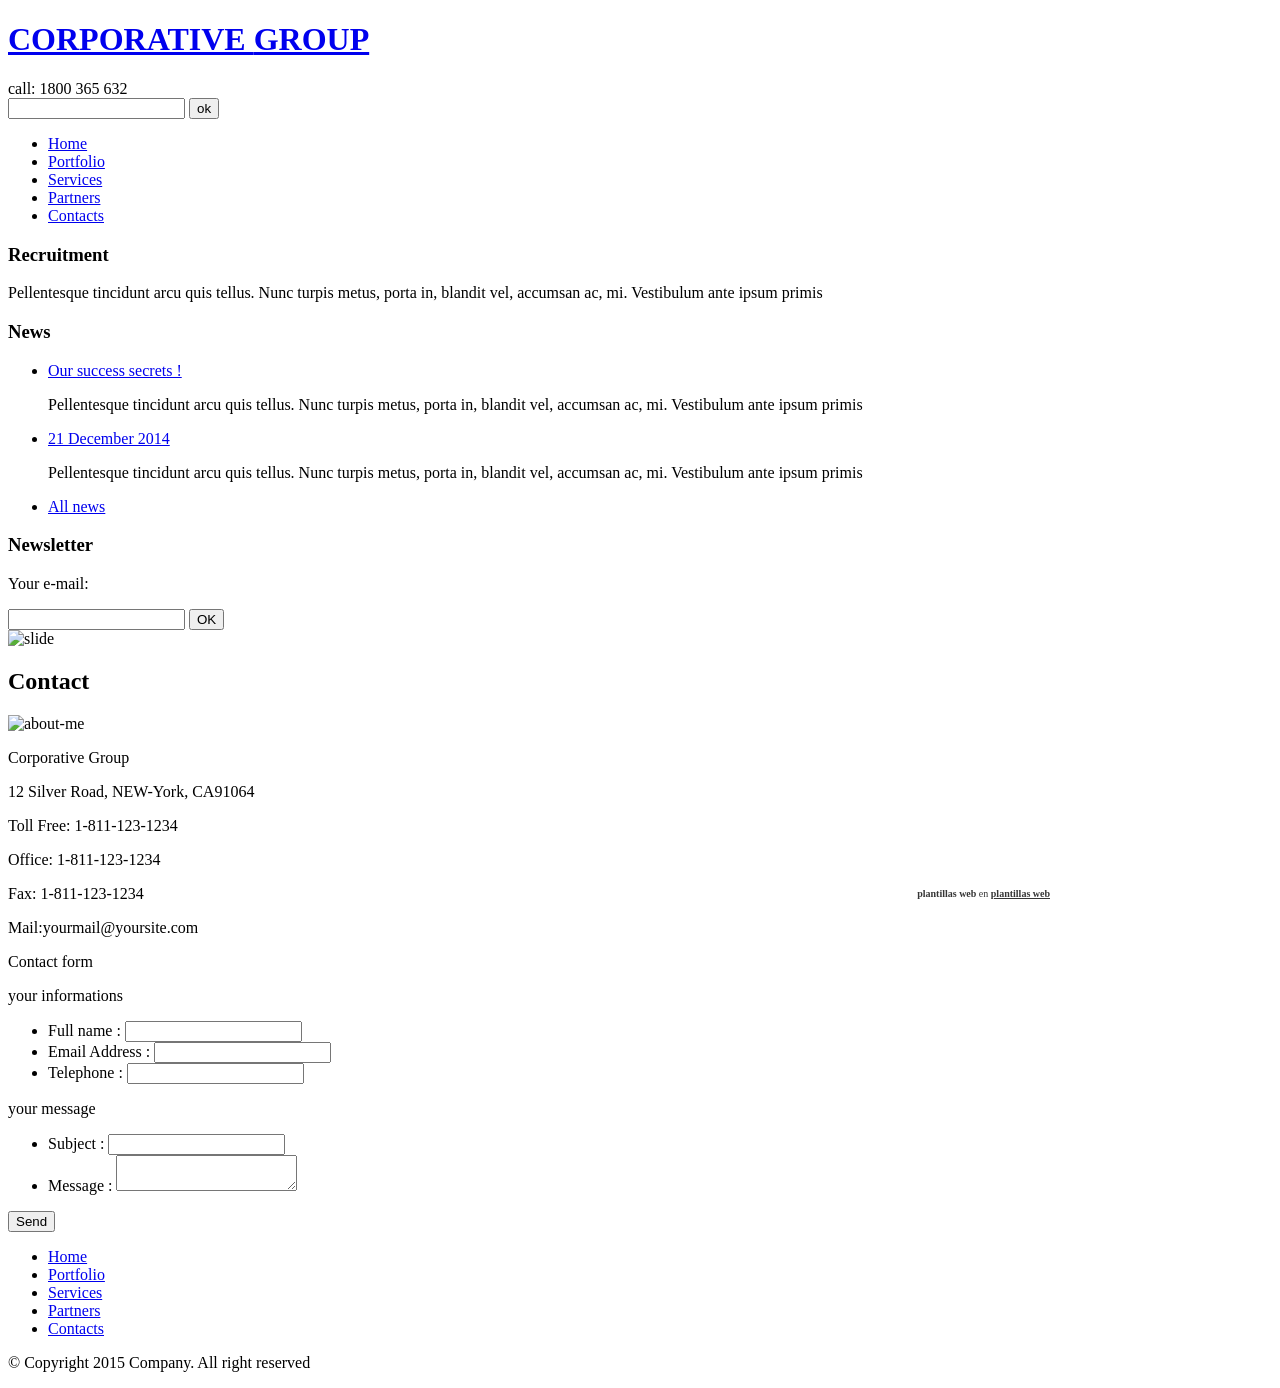
==== contact.htm @ 443f2087 "Add files via upload" ====
<!DOCTYPE html>
<!--[if lt IE 7]> <html class="no-js ie6 oldie" lang="fr"> <![endif]-->
<!--[if IE 7]>    <html class="no-js ie7 oldie" lang="fr"> <![endif]-->
<!--[if IE 8]>    <html class="no-js ie8 oldie" lang="fr"> <![endif]-->
<!--[if gt IE 8]> <html class="no-js" lang="fr"> <![endif]-->
<html>
	<head>
		<meta charset="utf-8">
		<meta http-equiv="X-UA-Compatible" content="IE=edge">
		<meta name="viewport" content="width=device-width, initial-scale=1">
		<title>plantillas web</title>
		<!--BEGIN OF TERMS OF USE. DO NOT EDIT OR DELETE THESE LINES. IF YOU EDIT OR DELETE THESE LINES AN ALERT MESSAGE MAY APPEAR WHEN TEMPLATE WILL BE ONLINE-->
<style>#free-flash-header a,#free-flash-header a:hover {color:#363636;}#free-flash-header a:hover {text-decoration:none}</style>
<!--END OF TERMS OF USE-->

		<!-- Bootstrap -->
		<link href="css/reset.css" rel="stylesheet" type="text/css" media="all">
		<link href="css/bootstrap.css" rel="stylesheet" type="text/css" media="all">
		<link href="css/style.css" rel="stylesheet" type="text/css" media="all">
		<link href="css/font.css" rel="stylesheet" type="text/css" media="all">
		<link href="css/mobile.css" rel="stylesheet" type="text/css" media="all">
		<!-- end Bootstrap -->

		<link href='http://fonts.googleapis.com/css?family=Lato:400,400italic,700,700italic,900,900italic,300italic,300,100italic,100' rel='stylesheet' type='text/css'>

		<!-- LightBox -->
		<link href="css/lightbox/vlightbox.css" rel="stylesheet" type="text/css" media="all">
		<link href="css/lightbox/visuallightbox.css" rel="stylesheet" type="text/css" media="all">
		<link rel="stylesheet" type="text/css" href="css/lightbox/style.css" />
		<!-- end LightBox -->

		<!--[if lt IE 9]>
		  <script src="https://oss.maxcdn.com/libs/html5shiv/3.7.0/html5shiv.js"></script>
		  <script src="https://oss.maxcdn.com/libs/respond.js/1.4.2/respond.min.js"></script>
		<![endif]-->

			

	</head>
	
	<body>

	<div class="page-container">
			<!--BEGIN OF TERMS OF USE. DO NOT EDIT OR DELETE THESE LINES. IF YOU EDIT OR DELETE THESE LINES AN ALERT MESSAGE MAY APPEAR WHEN TEMPLATE WILL BE ONLINE-->
	<div id="copy" style="height: 75px; position: absolute; bottom: 0px; left:0px; border: none; width: 100%;">
		<div id="free-flash-header" style="width:820px;margin:0 auto;text-align:right;position:relative;bottom:0px;margin-top:63px;color:#363636;font-size:10px;font-family:Verdana"><strong>plantillas web</strong> en <a href="http://www.freeplantillas.com/"><strong>plantillas web</strong></a></div>																			 
	</div>	
	<!--END OF TERMS OF USE-->	
		<header>
			<div class="container">
				<div class="row">

					<!-- logo -->
					<div class="col-md-4 col-xs-12 logo">
						<a href="index.htm">
							<h1>CORPORATIVE <span class="red">GROUP</span></h1>
						</a>
					</div>	
					<!-- logo -->
				

					<div class="col-md-8 col-xs-12 right_header no_right">

						<div class="call bg-gradient fl">
							<span>call: 1800 365 632</span>
						</div>

						<div class="search fr">
							<form>
								<input type="text">
								<input type="submit" class="bg-gradient" value="ok">
							</form>
						</div>

					</div>

				</div>
			</div>
		</header>


			<div id="content" class="container">

				<!-- sidebar -->
				<div class="row">
					<aside class="col-md-4 col-xs-12 no_left no_right">

						<!-- menu -->	
						<nav class="menu">
							<ul>
								<li>
									<a href="index.htm">
										<span>Home</span>
									</a>
								</li>
								<li>
									<a href="portfolio.htm">
										<span>Portfolio</span>
									</a>
								</li>
								<li>
									<a href="service.htm">
										<span>Services</span>
									</a>
								</li>
								<li>
									<a href="partner.htm">
										<span>Partners</span>
									</a>
								</li>
								<li class="active">
									<a href="contact.htm">
										<span>Contacts</span>
									</a>
								</li>
							</ul>
						</nav>
						<!-- menu -->	

						<!-- bloc recrutement -->
						<div class="bloc recruitment bg-beige">
							<h3>Recruitment</h3>
							<p>Pellentesque tincidunt arcu quis tellus. Nunc turpis metus, porta in, blandit vel, accumsan ac, mi. Vestibulum ante ipsum primis</p>
						</div>
						<!-- bloc recrutement -->

						<!-- bloc news -->
						<div class="news">
							<h3 class="header">News</h3>
							<ul class="bloc">
								<li>
									<a class="title" href="news.htm"> Our success secrets !</a>
									<p>Pellentesque tincidunt arcu quis tellus. Nunc turpis metus, porta in, blandit vel, accumsan ac, mi. Vestibulum ante ipsum primis</p>
								</li>
								<li>
									<a class="title" href="news.htm"> 21 December 2014</a>
									<p>Pellentesque tincidunt arcu quis tellus. Nunc turpis metus, porta in, blandit vel, accumsan ac, mi. Vestibulum ante ipsum primis</p>
								</li>
								<li>
									<a class="red" href="list-news.htm">All news</a>
								</li>
							</ul>

						</div>
						<!-- bloc news -->

						<!-- bloc news -->
						<div class="newsletter">
							<h3 class="header">Newsletter</h3>
							<div class="bloc bg-beige">
								<p>Your e-mail:</p>
								<form name="newsletter" method="POST" action="newsletter.php">
									<input type="text">
									<input type="submit" value="OK">
								</form>
							</div>
						</div>
						<!-- bloc news -->  

					</aside>


					<div class="section col-md-8 col-xs-12 no_left no_right">
						<div class="row">

							<div id="wowslider-container1">
								<img class="full-width" src="images/photo.jpg" alt="slide">
							</div>

							
							<section class="content contact-content">
								<h2>Contact</h2>
								<img class="fl" src="images/thumbs/photo1.jpg" alt="about-me"/>
								<p><span class="strong">Corporative Group</span></p>
								<p>12 Silver Road, NEW-York, CA91064</p>
								<p><span class="strong">Toll Free:</span> 1-811-123-1234</p>
								<p><span class="strong">Office:</span> 1-811-123-1234</p>
								<p><span class="strong">Fax:</span> 1-811-123-1234</p>
								<p><span class="strong">Mail:</span>yourmail@yoursite.com</p>
								

								<form name="contact" method="POST" action="contact.php">
									<p class="title">Contact form</p>
									<div class="information">
										<p>your informations</p>
										<ul>
											<li>
												<label>Full name :</label>
												<input type="text" name="name" required>
											</li>
											<li>
												<label>Email Address :</label>
												<input type="email" name="email" required>
											</li>
											<li>
												<label>Telephone :</label>
												<input type="tel" name="telephone" required>
											</li>
										</ul>
									</div>

									<div class="message">
										<p>your message</p>
										<ul>
											<li>
												<label>Subject :</label>
												<input type="text" name="subject" required>
											</li>
											<li>
												<label>Message :</label>
												<textarea name="message" required></textarea>
											</li>
										</ul>
									</div>

									<input class="fr" type="submit" value="Send">

								</form>

								<div class="clear"></div>
							</section>
						</div>

						<!-- footer -->
						<footer class="footer">
							<nav class="menu-footer">
								<ul>
									<li>
										<a href="index.htm">
											<span>Home</span>
										</a>
									</li>
									<li>
										<a href="portfolio.htm">
											<span>Portfolio</span>
										</a>
									</li>
									<li>
										<a href="service.htm">
											<span>Services</span>
										</a>
									</li>
									<li>
										<a href="partner.htm">
											<span>Partners</span>
										</a>
									</li>
									<li>
										<a href="contact.htm">
											<span>Contacts</span>
										</a>
									</li>
								</ul>
							</nav>
							<div class="container copyright">
								<p>© Copyright 2015 Company. All right reserved </p>
							</div>
						</footer>
						<!-- end footer -->

					</div>
				</div>

				<audio id="audio-bg">
				    <source src="audio/page_transition_effect.mp3">
				</audio>

				<div class="copy-header">
					<p class="align_right"></p>				 
				</div>

			</div>
	
	</div>

    <script type='text/javascript' src="js/jquery-2.1.3.js"></script>
    <script type='text/javascript' src="assets/js/visuallightbox.js"></script>
    <script type='text/javascript' src="assets/js/vlbdata.js"></script>
    <script type="text/javascript" src="assets/js/wowslider.js"></script>
    <script type="text/javascript" src="assets/js/wowslider-gallery.js"></script>
	<script type="text/javascript" src="assets/js/script.js"></script>
	<script type="text/javascript" src="assets/js/script-gallery.js"></script>
    <script type='text/javascript' src="js/app.js"></script>


  </body>
</html>
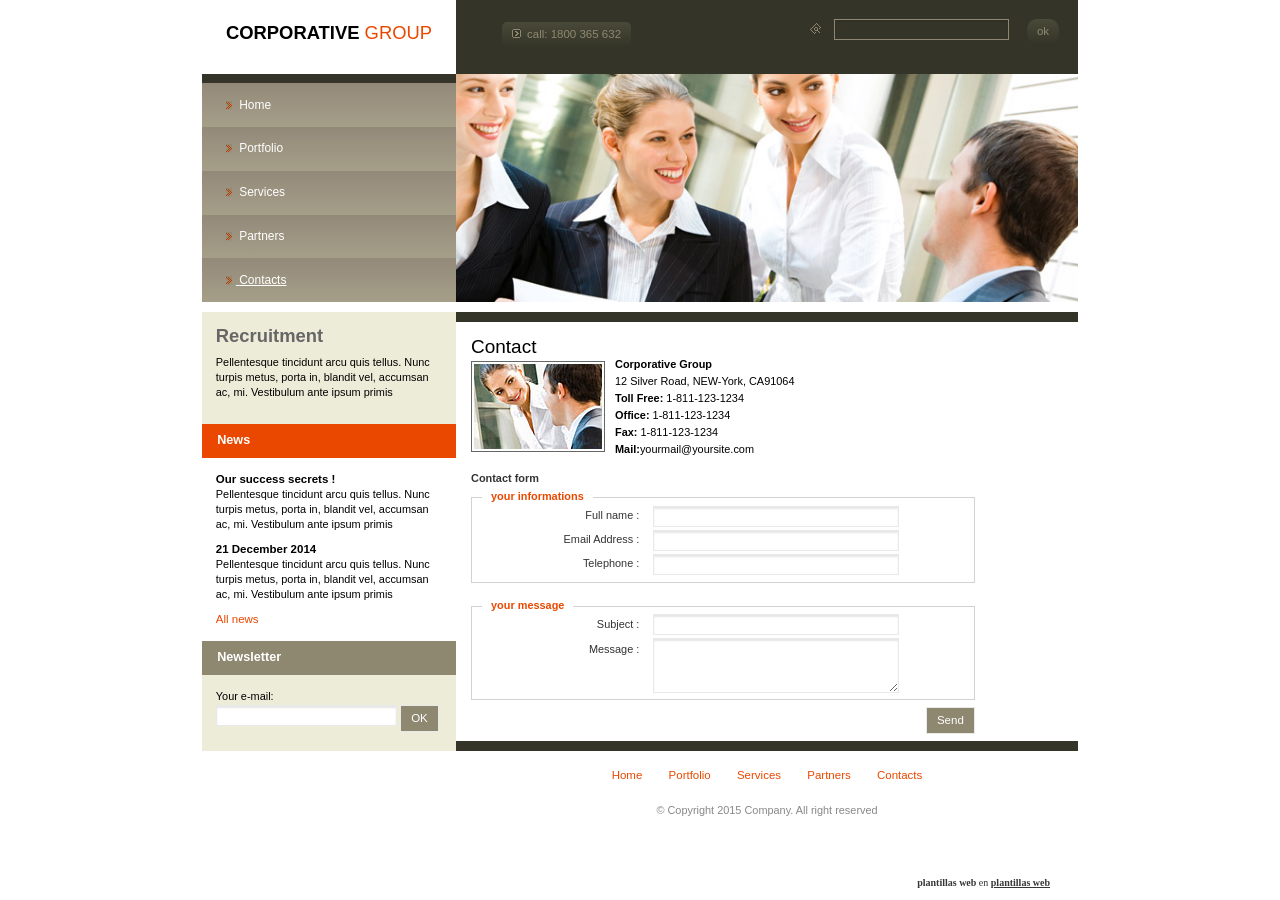
==== commit 1360264b: "Update contact.htm" ====
--- a/contact.htm
+++ b/contact.htm
@@ -8,7 +8,7 @@
 		<meta charset="utf-8">
 		<meta http-equiv="X-UA-Compatible" content="IE=edge">
 		<meta name="viewport" content="width=device-width, initial-scale=1">
-		<title>plantillas web</title>
+		<title>TFG Auditoria</title>
 		<!--BEGIN OF TERMS OF USE. DO NOT EDIT OR DELETE THESE LINES. IF YOU EDIT OR DELETE THESE LINES AN ALERT MESSAGE MAY APPEAR WHEN TEMPLATE WILL BE ONLINE-->
 <style>#free-flash-header a,#free-flash-header a:hover {color:#363636;}#free-flash-header a:hover {text-decoration:none}</style>
 <!--END OF TERMS OF USE-->
@@ -284,4 +284,4 @@
 
 
   </body>
-</html>+</html>
--- a/css/style.css
+++ b/css/style.css
@@ -0,0 +1,657 @@
+html {font-size: 100%;}
+
+#free-flash-header a  {
+ display: inline;
+ text-decoration: underline;
+  padding-left:0;
+}
+
+.page-container {
+	min-height: 100%; 
+	position: relative; 
+	margin:0 auto;
+  width: 100%;
+}
+
+body{
+  background: none repeat scroll 0 0 rgba(0,0,0,0);
+  color: #000;
+  font-family: Arial,Helvetica,sans-serif;
+  font-size: 11.5px;
+  font-weight: 300;
+  line-height: 15px;
+}
+
+p {
+  color: #000;
+  margin: 0 0 10px;
+  font-size: 0.95em;
+}
+
+.container {
+  padding: 0 12px;
+  width: 900px;
+}
+
+.container .container {
+  width: 100%;
+  padding: 0;
+}
+
+h1, .h1 {
+  font-size: 1.6em;
+  font-weight: 600;
+  line-height: 1.4em;
+  margin: 0;
+  padding: 20px 0 0;
+}
+
+h2, .h2 {
+  color: #000;
+  font-size: 1.65em;
+  margin: 0.5em 0;
+}
+
+h3, .h3, h3 a, .h3 a {
+  font-size: 1.1em;
+  font-weight: 600;
+  margin: 0.8em 0;
+}
+
+h4, .h4 {
+  font-size: 1.3em;
+}
+
+h5, .h5 {
+  font-size: 1.2em;
+}
+
+h6, .h6 {
+  font-size: 1.2em;
+}
+
+a {
+  color: #000;
+  display: block;
+}
+a:hover{color: #000;}
+.active a{text-decoration: underline;}
+p a{
+  color: #5f5f5f;
+  text-decoration: underline;
+  display: inline;
+}
+
+p a:hover{
+  color: #5f5f5f;
+  text-decoration: none;
+  display: inline;
+}
+
+article {
+  display: block;
+  margin-bottom: 0.45em;
+  text-align: justify;
+}
+
+.clear {
+  border: medium none;
+  clear: both;
+  float: none;
+  margin: 0;
+  padding: 0;
+}
+
+
+/*----- padding ----*/
+.left_padding{padding-left: 15px;}
+.right_padding{padding-right: 15px;}
+.top_padding{padding-top: 15px;}
+.bottom_padding{padding-bottom: 15px;}
+.no_padding{padding: 0;}
+.with_padding {padding: 10px 0; } 
+.no_left{padding-left: 0;}
+.no_right{padding-right: 0;}
+
+.small-padding{padding: 5px 0!important;}
+
+
+/*---- font-weight ----*/
+.wght_light{font-weight: 100}
+.wght_regular{font-weight: 400}
+.wght_bold{font-weight: bold;}
+
+.em{font-style: italic;}
+
+
+/*---- size -----*/
+.small_text{font-size: 0.9em;}
+.uppercase{text-transform: uppercase;}
+
+
+.underline{text-decoration: underline;}
+
+/*---- float ----*/
+.fr{float: right;}
+.fl{float: left;}
+img.fl {margin:4px 10px 0 0; }
+
+/*---- color -----*/
+.red{color: #ea4800;}
+.oranje {color: #f6ae2c; } 
+.green{color: #009900;}
+.grey{color: #898787;}
+.dark_grey{color: #363636;}
+
+
+/*---- text align -----*/
+.align_right{text-align: right!important;}
+.align_left{text-align: left!important;}
+.align_center{text-align: center!important;}
+
+
+.full-width {width: 100% !important; }
+
+.show-mobile {
+  display: none !important;
+  margin: 0 auto;
+}
+
+.bg-white{background: none repeat scroll 0 0 #fff!important;}
+.bg-grey {background: none repeat scroll 0 0 #f8f8f8; }
+.bg-gradient{
+background: #4a4a39; /* Old browsers */
+background: -moz-linear-gradient(top,  #4a4a39 0%, #343428 100%)!important; /* FF3.6+ */
+background: -webkit-gradient(linear, left top, left bottom, color-stop(0%,#4a4a39), color-stop(100%,#343428))!important; /* Chrome,Safari4+ */
+background: -webkit-linear-gradient(top,  #4a4a39 0%,#343428 100%)!important; /* Chrome10+,Safari5.1+ */
+background: -o-linear-gradient(top,  #4a4a39 0%,#343428 100%)!important; /* Opera 11.10+ */
+background: -ms-linear-gradient(top,  #4a4a39 0%,#343428 100%)!important; /* IE10+ */
+background: linear-gradient(to bottom,  #4a4a39 0%,#343428 100%)!important; /* W3C */
+filter: progid:DXImageTransform.Microsoft.gradient( startColorstr='#4a4a39', endColorstr='#343428',GradientType=0 )!important; /* IE6-9 */
+}
+.dark-bg{background: url("../images/bg.jpg") repeat scroll 0 0 #1F1F1F;}
+.bg-beige{background: none repeat scroll 0 0 #EDECD8;}
+
+.top-border{border-top: 3px solid #FF9600;}
+.bottom-border{border-bottom: 3px solid #FF9600;}
+.with-border {
+  border-bottom: 3px solid #eae9e9;
+  border-top: 1px solid #fff;
+}
+
+.copy-header {
+  bottom: 0px;
+  position: absolute;
+  right: 16px;
+}
+
+.copy-header p {
+  color: #898787;
+  font-size: 0.95em;
+}
+
+/*------- header --------*/
+.logo h1 {
+  color: #000;
+  font-family: "Trebuchet MS",sans-serif;
+  margin: 0;
+  text-align: center;
+}
+
+.right_header {
+  background: none repeat scroll 0 0 #343428;
+  padding: 1.9em 1em;
+}
+
+header .call {
+  color: #8e8870;
+  display: inline-block;
+  padding: 5px 10px;
+  margin-left: 3em;
+  -webkit-border-radius: 5px;
+     -moz-border-radius: 5px;
+          border-radius: 5px;
+}
+
+.call span::before {
+  content: url("../images/bg-btn-call.gif");
+  margin-right: 6px;
+}
+
+header .search {
+  position: relative;
+  top: -3px;
+  width: 250px;
+} 
+
+header form::before {
+  content: url("../images/search-icon-bg.gif");
+  left: -7px;
+  position: relative;
+  top: 3px;
+}
+
+header input {
+  background: none repeat scroll 0 0 transparent;
+  border: 1px solid #8e8870;
+  color: #8e8870;
+  display: inline-block;
+  margin: 0;
+  vertical-align: middle;
+  width: 70%;
+}
+
+header input[type="submit"] {
+  border: medium none;
+  border-radius: 10px;
+  color: #8e8870;
+  display: inline-block;
+  margin-left: 15px;
+  vertical-align: top;
+  width: inherit;
+}
+
+
+
+/*------- end header --------*/
+
+/*-------- end nav ------*/
+nav {
+  border-top: 9px solid #343428;
+  margin-bottom: 0;
+}
+
+nav li{
+  position: relative;
+  overflow: hidden;
+  background: #938979; /* Old browsers */
+  background: -moz-linear-gradient(top,  #938979 0%, #a59f89 100%); /* FF3.6+ */
+  background: -webkit-gradient(linear, left top, left bottom, color-stop(0%,#938979), color-stop(100%,#a59f89)); /* Chrome,Safari4+ */
+  background: -webkit-linear-gradient(top,  #938979 0%,#a59f89 100%); /* Chrome10+,Safari5.1+ */
+  background: -o-linear-gradient(top,  #938979 0%,#a59f89 100%); /* Opera 11.10+ */
+  background: -ms-linear-gradient(top,  #938979 0%,#a59f89 100%); /* IE10+ */
+  background: linear-gradient(to bottom,  #938979 0%,#a59f89 100%); /* W3C */
+  filter: progid:DXImageTransform.Microsoft.gradient( startColorstr='#938979', endColorstr='#a59f89',GradientType=0 ); /* IE6-9 */
+}
+
+nav a {
+  -webkit-transition:background 0.5s ease 0s;
+     -moz-transition:background 0.5s ease 0s;
+          transition:background 0.5s ease 0s;
+}
+
+.menu ul {width: 100%; }
+.menu-two {margin: 2.5em 0 0; } 
+.menu-two a {
+  background: url("../images/but-grey.gif") no-repeat scroll 0 0 transparent;
+  border: medium none;
+  color: #fff;
+  height: 24px;
+  margin-right: 10px;
+  padding-left: 22px;
+  width: 122px;
+}
+
+
+/*-------- end nav ------*/
+
+.bg-grey a {color: #f6ae2c; }
+
+.last-news li {
+  margin-bottom: 1em;
+}
+
+.contact-content .text-content p {
+  margin: 0;
+}
+
+.contact-content .text-content a {
+  display: inline;
+  padding: 0;
+}
+
+.contact-content .text-content a:hover {
+  text-decoration: underline;
+}
+
+/*------- slider -------*/
+.slide img {
+  max-width: 100%;
+}
+
+#wowslider-container1, #wowslider-container1 .ws_images > div > img, #wowslider-container1 .ws_images {
+  max-height: 240px !important;
+  max-width: 657px !important;
+}
+
+/*------- end slider -------*/
+
+
+/*------- article ----*/
+#content {position: relative; }
+.content {
+  border-bottom: 10px solid #343428;
+  border-top: 10px solid #343428;
+  margin-top: 10px;
+  min-height: 439px;
+  padding: 15px 0 0 15px;
+}
+
+article .bloc-img {
+  display: inline-block;
+  margin: 0 1em 1.2em 0;
+  vertical-align: top;
+  width: 130px;
+}
+
+.button, .button:hover, .button:focus {
+  background: url("../images/bullet.gif") no-repeat scroll left center #fff;
+  border: medium none;
+  color: #000;
+  display: inline-block;
+  font-size: 11px;
+  height: inherit;
+  padding: 3px 8px 3px 20px;
+  width: auto;
+}
+
+.bloc-img.bordered {max-width: 134px; } 
+.bloc-img img {max-width: 100%; }
+
+article .text-content {
+  display: inline-block;
+  vertical-align: top;
+  width: 65%;
+}
+
+article h4, article h4 a, article .h4 {
+  color: #ea4800;
+  display: block;
+  font-size: 1.2em;
+  font-weight: 600;
+  margin: 0 0 2px;
+}
+
+article p a {padding-left: 3em; }
+article a.fr.red:hover {
+  color: #EA4800;
+  text-decoration: underline;
+}
+
+.border {
+  border-bottom: 2px solid #663333;
+  margin-bottom: 1em;
+  padding-bottom: 1em;
+}
+
+.corner-border {
+  border: 2px solid #eae9e9;
+  border-radius: 10px;
+  padding: 10px;
+}
+
+.bg-grey h4 {
+  font-variant: small-caps;
+  margin-bottom: 8px;
+}
+
+article ul {margin: 1em 0 0 1em; }
+article li {
+  font-size: 0.95em;
+  list-style: outside none none;
+  margin: 0.37em 0;
+}
+
+article li::before {
+  content: url("../images/bullet2.gif");
+  margin-right: 5px;
+}
+
+.content-text {
+  display: inline-block;
+  vertical-align: top;
+  width: 63%;
+}
+/*------- end article ----*/
+
+/*------- service -------*/
+.service-content li .bloc-img {
+  display: inline-block;
+  margin-right: 15px;
+  vertical-align: top;
+  width: 30%;
+}
+
+.service-content li .content-text {
+  display: inline-block;
+  vertical-align: top;
+  width: 66%;
+}
+.service-content h3 {margin-top: 0; } 
+.service-content li {margin-bottom: 2em; }
+/*------- service -------*/
+
+/*------- portfolio ------*/
+.portfolio-content {padding-bottom: 0; }
+.portfolio-content li {margin-bottom: 1.98em; }
+
+.portfolio-content li:nth-child(1),
+.portfolio-content li:nth-child(3),
+.portfolio-content li:nth-child(5),
+.portfolio-content li:nth-child(7),
+.portfolio-content li:nth-child(9){
+  padding: 0 7px 0 0;
+}
+
+.portfolio-content li:nth-child(2),
+.portfolio-content li:nth-child(4),
+.portfolio-content li:nth-child(6),
+.portfolio-content li:nth-child(8),
+.portfolio-content li:nth-child(10){
+  padding: 0 0 0 7px;
+}
+
+/*------- portfolio ------*/
+
+/*------- contact ------*/
+.contact-content form {
+  margin-top: 2em;
+  width: 83%;
+}
+.contact-content li {list-style: none; }
+.contact-content form label {
+  color: #333;
+  font-size: 0.95em;
+  text-align: right;
+  width: 21%;
+}
+
+.contact-content input,.contact-content textarea {width: 50%; }
+.contact-content .bloc-img.bordered {
+  margin-bottom: 1.5em;
+  width: 199px;
+}
+
+.contact-content p {margin: 0 0 2px; }
+
+.contact-content a {
+  color: #fff;
+  display: inline-block;
+  padding: 0;
+}
+.contact-content .information, .contact-content .message {
+  border: 1px solid #d2d2d2;
+  margin-bottom: 2em;
+  padding: 0.5em;
+  position: relative;
+  text-align: center;
+}
+.contact-content .message {margin-bottom: 0.5em; } 
+.no_margin p {margin: 4px 0; }
+label {
+  display: inline-block;
+  margin-top: 4px;
+  padding: 0 1em;
+  text-align: right;
+  vertical-align: middle;
+  width: 30%;
+}
+input, textarea {
+  border: 1px solid #eae9e9;
+  box-shadow: 0 2px 2px rgba(0, 0, 0, 0.1) inset;
+  margin: 1px 0;
+  padding: 2px 10px;
+  vertical-align: middle;
+  width: 65%;
+}
+.contact-content ul {
+  margin: 0;
+}
+textarea {
+  min-height:55px;
+  vertical-align:top;
+}
+.message li:last-child label {margin-top: 0.5em; }
+form p {
+  background: none repeat scroll 0 0 #fff;
+  color: #ea4800;
+  font-weight: 600;
+  left: 10px;
+  padding: 0 9px;
+  position: absolute;
+  top: -9px;
+}
+.contact-content input[type="submit"], .contact-content input[type="submit"], input[type="submit"], input[type="submit"]:hover, input[type="submit"]:active {
+  background-color: #8e8870;
+  box-shadow: 0 0 0;
+  height: inherit;
+  margin-bottom: 0.5em;
+  padding: 5px 10px;
+  position: relative;
+  text-align: center;
+}
+form .title {
+  color: #333;
+  left: 0;
+  padding: 0;
+  position: relative;
+}
+.strong {font-weight: 600; }
+.contact-content h2 {
+  margin: 0;
+}
+/*------- end contact ------*/
+
+/*------- footer ------*/
+.copyright p {
+  color: #898787;
+  font-size: 0.95em;
+  margin: 0;
+  text-align: center;
+}
+
+footer nav {border: medium none; }
+
+.menu-footer ul {
+  padding: 1em 0 0;
+  text-align: center;
+}
+
+.menu-footer li {
+  background: none repeat scroll 0 0 rgba(0, 0, 0, 0);
+  display: inline-block;
+  padding: 0.5em 1em;
+}
+
+.menu-footer a {color: #ea4800; }
+.menu-footer a:hover {text-decoration: underline; }
+
+.copyright {margin: 0 0 6em; } 
+
+/*------- end footer ------*/
+
+/*-------- aside ------*/
+aside nav li {
+  display: block;
+  font-size: 0.8em;
+}
+
+aside nav li a::before {
+  content: url("../images/bullet1.gif");
+  margin-right: 4px;
+  position: relative;
+  top: 1px;
+}
+
+aside nav a {
+  color: #fff;
+  display: block;
+  font-size: 1.3em;
+  padding: 1.2em 1em 1.2em 2em;
+}
+
+aside .bloc a:hover {
+  color: #000;
+  text-decoration: underline;
+}
+
+aside nav li a:hover {
+  text-decoration: underline;
+  color: #fff;
+}
+
+aside .header {
+  background: none repeat scroll 0 0 #ea4800;
+  color: #fff;
+  margin: 0;
+  padding: 0.8em 1.2em;
+}
+
+aside .newsletter .header {
+  background: none repeat scroll 0 0 #8e8870;
+  margin-top: -10px;
+}
+
+.newsletter p {margin: 0; }
+.newsletter input {width: 80%; }
+.bloc {padding: 1.2em; }
+.bloc-content {
+  background: none repeat scroll 0 0 #f1dfc3;
+  margin: 0 auto;
+  padding: 15px;
+  width: 92%;
+}
+
+.recruitment h3 {
+  color: #666;
+  font-size: 1.6em;
+  margin: 0 0 0.5em;
+  padding: 0;
+}
+
+.title {
+  font-weight: 600;
+  margin: 0;
+}
+
+input[type="submit"] {
+  background: none repeat scroll 0 0 #8e8870;
+  width: auto;
+}
+/*-------- aside ------*/
+
+/*------- forum --------*/
+.forum-content a{
+  font-weight: 600;
+}
+.forum-content a:hover{
+  color: #000;
+  text-decoration: underline;
+}
+.forum-content li {margin-bottom: 3em; } 
+/*------- forum --------*/
+
+article .content-text p a {
+  padding: 0;
+  color: #000;
+}
--- a/css/font.css
+++ b/css/font.css
@@ -0,0 +1,29 @@
+@font-face {
+	font-family: 'icomoon';
+	src:url('../fonts/icomoon.eot?3e4xhn');
+	src:url('../fonts/icomoon.eot?#iefix3e4xhn') format('embedded-opentype'),
+		url('../fonts/icomoon.woff?3e4xhn') format('woff'),
+		url('../fonts/icomoon.ttf?3e4xhn') format('truetype'),
+		url('../fonts/icomoon.svg?3e4xhn#icomoon') format('svg');
+	font-weight: normal;
+	font-style: normal;
+}
+
+[class^="icon-"], [class*=" icon-"] {
+	font-family: 'icomoon';
+	speak: none;
+	font-style: normal;
+	font-weight: normal;
+	font-variant: normal;
+	text-transform: none;
+	line-height: 1;
+
+	/* Better Font Rendering =========== */
+	-webkit-font-smoothing: antialiased;
+	-moz-osx-font-smoothing: grayscale;
+}
+
+.icon-arrow:before {
+	content: "\e600";
+}
+
--- a/css/mobile.css
+++ b/css/mobile.css
@@ -0,0 +1,82 @@
+@media screen and (max-width: 980px) {
+
+	.container, .inner-container{
+		padding: 15px;
+		width:100%;
+	}
+	.page-container.container {width: 100%; }
+	.logo {
+	  display: block;
+	  margin: 0 auto;
+	  width: 290px;
+	}
+	.show-mobile{display: block;}
+	.contact-content form {width: 100%; }
+	textarea {min-height: 100px; }
+
+}
+
+
+@media screen and (max-width: 750px) {
+
+}
+
+@media screen and (max-width: 500px) {
+
+	label {
+	  display: inline-block;
+	  margin: 1em 0 -0.3em 0.5em;
+	  padding: 0;
+	  text-align: left!important;
+	  vertical-align: middle;
+	  width: 100%!important;
+	}
+	input, textarea {width: 100%!important;margin: 0.5em 0 0.5em; }
+	
+	h1, .h1 {font-size: 1.2em; }
+
+	.logo {width: 100%; }
+	.logo a {text-align: center; }
+	.green-btn {margin: 1.5em auto; }
+	nav a {margin: 0.3em 0.3em 0.3em 0; }
+	h1, .h1 {width: 100%; }
+	article{margin-bottom: 3em;}
+	.copy-header {right: 10px; }
+	header .call {
+	  display: block;
+	  float: none;
+	  margin: 0 auto 1em;
+	  width: 140px;
+	}
+	header .search {
+	  float: none;
+	  margin: 2em auto 0;
+	}
+	.menu-footer li {padding: 0.3em; }
+	.logo h1 {padding: 10px 0 20px; }
+	.bloc-img.bordered {max-width: 100%; }
+	.vlightbox-cont {
+	  display: block;
+	  float: none;
+	  margin: 1em 0;
+	}
+	.content-text img.fl {
+	  float: none;
+	  margin-bottom: 1em;
+	  width: 100%;
+	}
+	.content {padding: 0; }
+	header input[type="submit"] {
+	  display: block;
+	  margin: 10px auto 0;
+	  vertical-align: top;
+	  width: 50px !important;
+	}
+
+
+}
+
+@media screen and (max-width: 320px) {
+
+}
+
--- a/css/lightbox/vlightbox.css
+++ b/css/lightbox/vlightbox.css
@@ -0,0 +1,38 @@
+.vlightbox-cont {
+  display: inline-block;
+  float: left;
+  margin-right: 10px;
+  padding: 1px;
+  vertical-align: top;
+  width: 100%;
+}
+.vlightbox-cont .vlightbox1 {
+  display: inline-block;
+  font-family: Trebuchet,Tahoma,Arial,sans-serif;
+  font-size: 11px;
+  font-weight: normal;
+  margin: 0;
+  opacity: 0.87;
+  outline: medium none;
+  position: relative;
+  text-align: center;
+  text-decoration: none;
+  vertical-align: top;
+  width: 100%;
+}
+.vlightbox-cont .vlightbox1 a{
+	margin:0;
+	padding:0;
+	border:none;
+}
+.vlightbox-cont .vlightbox-cont:hover, .vlightbox-cont .vlightbox1 a:hover{
+	opacity:1;
+}
+.vlightbox-cont .vlightbox1 img {
+  display: block;
+  margin: 0;
+  width: 100%;
+}
+.vlightbox-cont .vlightbox1 div {display:none}
+
+#vlb1lightbox table {background: none repeat scroll 0 0 #fff; }
--- a/css/lightbox/visuallightbox.css
+++ b/css/lightbox/visuallightbox.css
@@ -0,0 +1,242 @@
+#vlb1overlay {
+  background-color: #000;
+  height: auto;
+  left: 0;
+  position: absolute;
+  top: 0;
+  width: 100%;
+  z-index: 190;
+}
+
+#vlb1lightbox{
+	position:absolute;
+	top:20px;
+	left:0;
+	width:100%;
+	z-index:200;
+	text-align:center;
+	color:#151410;
+	line-height:0;
+}
+#vlb1lightbox td{
+	vertical-align:top;
+}
+#vlb1lightbox a, #vlb1lightbox a:hover {
+	border-bottom:none;
+	color:#151410;
+	text-decoration:underline;
+}
+
+#vlb1lightbox a img{ border:none; }
+
+#vlb1outerImageContainer{
+	width:auto;
+	height:auto; /* without this line error in IE8 detected */
+	margin:0 auto;
+	position:relative;
+}
+
+#vlb1lightboxImage{
+	width:100%;
+	height:100%;
+}
+
+#vlb1imageContainerMain{
+	margin:0 auto;
+	overflow:visible;
+	position:relative;
+	font-size:0;/* ie fix - big info bar*/
+}
+
+#vlb1imageContainer{
+	width:10px;
+	height:10px;
+	margin:0 auto;
+	overflow:hidden;
+	background-color:#fff;
+	position:relative;
+	font-size:0;/* ie fix - big info bar*/
+}
+
+#vlb1loading{
+	position:absolute;
+	top:40%;
+	left:0%;
+	height:25%;
+	width:100%;
+	text-align:center;
+	font-size:10px;
+	z-index:1;
+}
+#vlb1loadingLink {
+	display:block;
+	margin:0 auto;
+	padding:0;
+	width:32px;
+	height:32px;
+	background:url(../../images/design/loading.gif) center center no-repeat;
+	text-indent:-9999px;
+}
+#vlb1hoverNav{
+	position:absolute;
+	top:0;
+	left:0;
+	height:100%;
+	width:100%;
+	z-index:10;
+}
+#vlb1imageContainer>#hoverNav{ left:0;}
+#vlb1prevLinkImg, #vlb1nextLinkImg{
+	top:0;
+	width:48px;
+	height:100%;
+	position:absolute;
+	z-index:20;
+	outline-style:none;
+	display:block;
+	text-indent:-9999px;
+	background:none;
+	}
+* html #vlb1prevLinkImg,* html #vlb1nextLinkImg{
+	background-image:url([data-uri]); /* Trick IE into showing hover */
+}
+#vlb1prevLinkImg { left: 0; }
+#vlb1nextLinkImg { right: 0; }
+#vlb1prevLinkImg:hover, #vlb1prevLinkImg.hover, #vlb1prevLinkImg:visited:hover { 
+	background:url(../../images/design/prev.png) 5% center no-repeat; 
+	_background-image:url(prev_ie6.gif)
+}
+#vlb1nextLinkImg:hover, #vlb1nextLinkImg.hover, #vlb1nextLinkImg:visited:hover { 
+	background:url(../../images/design/next.png) 97% center no-repeat; 
+	_background-image:url(next_ie6.gif)
+}
+
+
+#vlb1imageDataContainer{
+	font:10px Verdana, Helvetica, sans-serif;
+	font-family:"Lucida Grande","Lucida Sans Unicode",Arial,Verdana,sans-serif;
+	font-size:12px;
+	background-color:#fff;
+	width:100%;
+}
+
+#vlb1imageData{
+	overflow:hidden;
+	width:100%;
+}
+#vlb1imageDetails{ width:70%; float:left; text-align:left; 	padding:10px 10px 0 0;}
+#vlb1caption{ font-weight:bold; display:block;}
+#vlb1numberDisplay{ display:block; float:left; padding:3px 10px 0 0;}
+#vlb1detailsNav{display:block; float:left;   padding:0; }	
+#vlb1prevLinkDetails, #vlb1nextLinkDetails, #vlb1slideShowControl{ background-repeat:no-repeat; outline-style:none; display:block; float:left;}
+#vlb1prevLinkDetails { margin:3px; margin-top:0px; width:24px;height:24px; background:url(../../images/design/prevlabel.gif) left center;}
+#vlb1nextLinkDetails { margin:3px; margin-top:0px; width:24px;height:24px; background:url(../../images/design/nextlabel.gif) right center;}
+
+#vlb1slideShowControl.started{
+	background-image:url(pause.gif);
+}
+
+#vlb1slideShowControl{
+	display:block;
+	width:24px; 
+	height:24px; 
+	float:left;
+	background:url(../../images/design/start.gif);
+	background-position:center center;
+	background-repeat:no-repeat;
+	}
+
+#vlb1close{
+	padding:20px 0 0;
+	float:right;
+}
+#vlb1closeLink {
+	display:block; outline-style:none; margin:0; padding:0; text-decoration:none; 
+	width:32px;
+	height:32px;
+	background:url(../../images/design/close.gif) no-repeat;
+}	
+		
+	
+.clearfix:after { content:"."; display:block; height:0; clear:both; visibility:hidden;}
+* html>body .clearfix {display:inline-block; width:100%;}
+
+* html .clearfix {
+	/* Hides from IE-mac \*/
+	height:1%;
+	/* End hide from IE-mac */
+}	
+	
+
+#vlb1outerImageFrame{
+	border:solid 1px red;
+	height:100%;
+	width:100%;
+	position:absolute;
+}
+
+
+#vlb1outerImageContainer{
+	overflow:visible;
+}
+#vlb1outerImageContainer td{
+	text-align:center;
+	padding:0;
+}
+
+#vlb1lightboxFrameBody{
+	background-color:#fff;
+	border:solid 1px #fff; /* hack for opera table small cell width */
+}
+
+#vlb1outerImageContainer td, #vlb1outerImageContainer tr{
+	font-size:0;
+	border:0 none;
+}
+/* frame style */
+#vlb1outerImageContainer td.tl, #vlb1outerImageContainer td.br {
+  height: 18px;
+  width: 18px;
+}
+.vlb{display:none;}
+#vlb1outerImageContainer td.tl{
+	background-image:url(borderTopLeft.png);
+	_background-image:none;
+	_filter:progid:DXImageTransform.Microsoft.AlphaImageLoader(src='index_files/vlb_files1/borderTopLeft.png', sizingMethod='scale');
+}
+#vlb1outerImageContainer td.tc{
+	background-image:url(borderTopCenter.png);
+	_background-image:none;
+	_filter:progid:DXImageTransform.Microsoft.AlphaImageLoader(src='index_files/vlb_files1/borderTopCenter.png', sizingMethod='scale');
+}
+#vlb1outerImageContainer td.tr{
+	background-image:url(borderTopRight.png);
+	_background-image:none;
+	_filter:progid:DXImageTransform.Microsoft.AlphaImageLoader(src='index_files/vlb_files1/borderTopRight.png', sizingMethod='scale');
+}
+#vlb1outerImageContainer td.ml{
+	background-image:url(borderMiddleLeft.png);
+	_background-image:none;
+	_filter:progid:DXImageTransform.Microsoft.AlphaImageLoader(src='index_files/vlb_files1/borderMiddleLeft.png', sizingMethod='scale');
+}
+#vlb1outerImageContainer td.mr{
+	background-image:url(borderMiddleRight.png);
+	_background-image:none;
+	_filter:progid:DXImageTransform.Microsoft.AlphaImageLoader(src='index_files/vlb_files1/borderMiddleRight.png', sizingMethod='scale');
+}
+#vlb1outerImageContainer td.bl{
+	background-image:url(borderBottomLeft.png);
+	_background-image:none;
+	_filter:progid:DXImageTransform.Microsoft.AlphaImageLoader(src='index_files/vlb_files1/borderBottomLeft.png', sizingMethod='scale');
+}
+#vlb1outerImageContainer td.bc{
+	background-image:url(borderBottomCenter.png);
+	_background-image:none;
+	_filter:progid:DXImageTransform.Microsoft.AlphaImageLoader(src='index_files/vlb_files1/borderBottomCenter.png', sizingMethod='scale');
+}
+#vlb1outerImageContainer td.br{
+	background-image:url(borderBottomRight.png);
+	_background-image:none;
+	_filter:progid:DXImageTransform.Microsoft.AlphaImageLoader(src='index_files/vlb_files1/borderBottomRight.png', sizingMethod='scale');
+}
+
--- a/css/lightbox/style.css
+++ b/css/lightbox/style.css
@@ -0,0 +1,454 @@
+/*
+ *	generated by WOW Slider 7.6
+ *	template Transparent
+ */
+@import url(https://fonts.googleapis.com/css?family=Anton&subset=latin,latin-ext);
+#wowslider-container1 { 
+	display: table;
+	zoom: 1; 
+	position: relative;
+	width: 100%;
+	max-width: 570px;
+	max-height:400px;
+	margin:0 auto;
+	z-index:90;
+	text-align:left; /* reset align=center */
+	font-size: 10px;
+	text-shadow: none; /* fix some user styles */
+
+	/* reset box-sizing (to boostrap friendly) */
+	-webkit-box-sizing: content-box;
+	-moz-box-sizing: content-box;
+	box-sizing: content-box; 
+}
+* html #wowslider-container1{ width:640px }
+#wowslider-container1 .ws_images ul{
+	position:relative;
+	width: 10000%; 
+	height:100%;
+	left:0;
+	list-style:none;
+	margin:0;
+	padding:0;
+	border-spacing:0;
+	overflow: visible;
+	/*table-layout:fixed;*/
+}
+#wowslider-container1 .ws_images ul li{
+	position: relative;
+	width:1%;
+	height:100%;
+	line-height:0; /*opera*/
+	overflow: hidden;
+	float:left;
+	/*font-size:0;*/
+	padding:0 0 0 0 !important;
+	margin:0 0 0 0 !important;
+}
+
+#wowslider-container1 .ws_images{
+	position: relative;
+	left:0;
+	top:0;
+	height:100%;
+	max-height:360px;
+	max-width: 640px;
+	vertical-align: top;
+	border:none;
+	overflow: hidden;
+}
+#wowslider-container1 .ws_images ul a{
+	width:100%;
+	height:100%;
+	max-height:360px;
+	display:block;
+	color:transparent;
+}
+#wowslider-container1 img{
+	max-width: none !important;
+}
+#wowslider-container1 .ws_images .ws_list img,
+#wowslider-container1 .ws_images > div > img{
+	width:100%;
+	border:none 0;
+	max-width: none;
+	padding:0;
+	margin:0;
+}
+#wowslider-container1 .ws_images > div > img {
+	max-height:360px;
+}
+
+#wowslider-container1 .ws_images iframe {
+	position: absolute;
+	z-index: -1;
+}
+
+#wowslider-container1 .ws-title > div {
+	display: inline-block !important;
+}
+
+#wowslider-container1 a{ 
+	text-decoration: none; 
+	outline: none; 
+	border: none; 
+}
+
+#wowslider-container1  .ws_bullets { 
+	float: left;
+	position:absolute;
+	z-index:70;
+}
+#wowslider-container1  .ws_bullets div{
+	position:relative;
+	float:left;
+	font-size: 0px;
+}
+/* compatibility with Joomla styles */
+#wowslider-container1  .ws_bullets a {
+	line-height: 0;
+}
+
+#wowslider-container1  .ws_script{
+	display:none;
+}
+#wowslider-container1 sound, 
+#wowslider-container1 object{
+	position:absolute;
+}
+
+/* prevent some of users reset styles */
+#wowslider-container1 .ws_effect {
+	position: static;
+	width: 100%;
+	height: 100%;
+}
+
+#wowslider-container1 .ws_photoItem {
+	background: #fff;
+}
+#wowslider-container1 .ws_photoItem > div {
+	left: 2em;
+	right: 2em;
+	top: 2em;
+	bottom: 2em;
+}
+
+
+#wowslider-container1.ws_gestures {
+	cursor: -webkit-grab;
+	cursor: -moz-grab;
+	cursor: url("[data-uri]"), move;
+}
+#wowslider-container1.ws_gestures.ws_grabbing {
+	cursor: -webkit-grabbing;
+	cursor: -moz-grabbing;
+	cursor: url("[data-uri]"), move;
+}
+
+/* hide controls when video start play */
+#wowslider-container1.ws_video_playing .ws_bullets {
+	display: none;
+}
+#wowslider-container1.ws_video_playing:hover .ws_bullets {
+	display: block;
+}
+/* IE fix because it don't show controls on hover if frame visible */
+#wowslider-container1.ws_video_playing_ie .ws_bullets,
+#wowslider-container1.ws_video_playing_ie a.ws_next,
+#wowslider-container1.ws_video_playing_ie a.ws_prev {
+	display: block;
+}
+
+
+/* youtube/vimeo buttons */
+#wowslider-container1 .ws_video_btn {
+	position: absolute;
+	display: none;
+	cursor: pointer;
+	top: 0;
+	left: 0;
+	width: 100%;
+	height: 100%;
+	z-index: 55;
+}
+#wowslider-container1 .ws_video_btn.ws_youtube,
+#wowslider-container1 .ws_video_btn.ws_vimeo {
+	display: block;
+}
+#wowslider-container1 .ws_video_btn div {
+	position: absolute;
+	background-image: url(./playvideo.png);
+	background-size: 200%;
+	top: 50%;
+	left: 50%;
+	width: 7em;
+	height: 5em;
+	margin-left: -3.5em;
+	margin-top: -2.5em;
+}
+#wowslider-container1 .ws_video_btn.ws_youtube div {
+	background-position: 0 0;
+}
+#wowslider-container1 .ws_video_btn.ws_youtube:hover div {
+	background-position: 100% 0;
+}
+#wowslider-container1 .ws_video_btn.ws_vimeo div {
+	background-position: 0 100%;
+}
+#wowslider-container1 .ws_video_btn.ws_vimeo:hover div {
+	background-position: 100% 100%;
+}
+
+#wowslider-container1 .ws_playpause.ws_hide {
+	display: none !important;
+}
+#wowslider-container1  .ws_bullets { 
+	padding: 3px 0; 
+}
+#wowslider-container1 .ws_bullets a { 
+	width:19px;
+	height:19px;
+	background: url(./bullet.png) left top;
+	float: left; 
+	text-indent: -4000px; 
+	position:relative;
+	margin-left:6px;
+	color:transparent;
+}
+#wowslider-container1 .ws_bullets a.ws_selbull, #wowslider-container1 .ws_bullets a:hover{
+	background-position: 0 100%;
+}
+#wowslider-container1 a.ws_next, #wowslider-container1 a.ws_prev {
+	background-size: 200% ;
+	
+	position: absolute;
+	top: 50%;
+    height: 6.5em;
+    margin-top: -3.3em;   
+    width: 4.3em;
+	z-index: 60;
+	background-image: url(./arrows.png);
+}
+#wowslider-container1 a.ws_next{
+	background-position: 100% 0;
+	right:0.7em;
+}
+#wowslider-container1 a.ws_prev {
+	left:0.7em;
+	background-position: 0 0; 
+}
+#wowslider-container1 a.ws_next:hover{
+	background-position: 100% 100%;
+}
+#wowslider-container1 a.ws_prev:hover {
+	background-position: 0 100%; 
+}
+
+/*playpause*/
+#wowslider-container1 .ws_playpause {
+    width: 1.1em;
+    height: 1.8em;
+    position: absolute;
+    top: 6px;
+    left: 13px;
+    margin-left: -0.6em;
+    margin-top: 0.2em;
+    z-index: 59;
+}
+
+#wowslider-container1 .ws_pause {
+	background-size: 100%;
+    background-image: url(./pause.png);
+}
+
+#wowslider-container1 .ws_play {
+	background-size: 100%;
+    background-image: url(./play.png);
+}
+
+#wowslider-container1 .ws_pause:hover, #wowslider-container1 .ws_play:hover {
+    background-position: 100% 100% !important;
+}
+/* bottom center */
+#wowslider-container1  .ws_bullets {
+    bottom: 0px;
+	left:50%;
+}
+#wowslider-container1  .ws_bullets div{
+	left:-50%;
+}
+/*
+#wowslider-container1 .ws-title{
+	position:absolute;
+	display:block;
+	font: 2.5em 'Anton', sans-serif;
+	bottom: 0.5em;
+	left: 0.5em;
+	margin-right:0.2em;
+	color:#FFFFFF;
+	z-index: 50;
+	line-height: 1em;
+}*/
+#wowslider-container1 .ws-title{
+	position:absolute;
+	display:block;	
+	left: 63%;
+	margin: 9px;
+	z-index: 50;
+	/*font-family:Oswald, Impact,Charcoal, sans-serif;*/
+	/*font: 2.5em 'Anton', sans-serif;*/
+	font: 'Verdana';
+	color: #000000;
+	font: 3em/0.8em "Anton",sans-serif!important;
+	top: 155px!important;
+	letter-spacing: 1px;	
+	/*text-shadow: 1px 1px 1px #BBBBBB;*/
+}
+
+#wowslider-container1 .ws-title span {
+
+
+}
+
+/*
+#wowslider-container1 .ws-title {
+  font: 4em/1em "Anton",sans-serif!important;
+  top: 0.5em!important;
+  letter-spacing: 1px;
+}
+*/
+
+/*
+#wowslider-container1 .ws-title div,#wowslider-container1 .ws-title span{
+	
+	display:inline-block;
+	padding:0.35em;
+
+	opacity:1;
+
+	filter:progid:DXImageTransform.Microsoft.Alpha(opacity=100); 
+}
+*/
+#wowslider-container1 .ws-title div,#wowslider-container1 .ws-title span{
+	display:inline-block;
+	padding:10px;
+	background:#fff;
+	border-radius:5px;
+	-moz-border-radius:5px;
+	-webkit-border-radius:5px;
+	opacity:0.7;
+	filter:progid:DXImageTransform.Microsoft.Alpha(opacity=90);	
+}
+
+#wowslider-container1 .ws-title div{
+	display:block;
+	color: #FFFFFF;
+   font-size: 0.457em;
+	font-weight: normal;
+	background:#000000;
+	line-height: 0.3em;
+	margin-top: 0.2em;
+	
+}
+#wowslider-container1 .ws-title span{
+	font-size: 15px;
+	font: 0.5em 'Anton', sans-serif;
+	letter-spacing: 4.5px;
+	margin-bottom:-1em;	
+	padding:0.20em;
+	line-height: 1em;
+}
+#wowslider-container1 .ws_images > ul{
+	animation: wsBasic 12s infinite;
+	-moz-animation: wsBasic 12s infinite;
+	-webkit-animation: wsBasic 12s infinite;
+}
+@keyframes wsBasic{0%{left:-0%} 16.67%{left:-0%} 33.33%{left:-100%} 50%{left:-100%} 66.67%{left:-200%} 83.33%{left:-200%} }
+@-moz-keyframes wsBasic{0%{left:-0%} 16.67%{left:-0%} 33.33%{left:-100%} 50%{left:-100%} 66.67%{left:-200%} 83.33%{left:-200%} }
+@-webkit-keyframes wsBasic{0%{left:-0%} 16.67%{left:-0%} 33.33%{left:-100%} 50%{left:-100%} 66.67%{left:-200%} 83.33%{left:-200%} }
+
+#wowslider-container1  .ws_shadow{
+	/*background-image: url(./bg.png);*/
+	background-repeat: no-repeat;
+	background-size:100%;
+	position:absolute;
+	z-index: -1;
+	left:-0.78%;
+	top:-1.39%;
+	width:101.56%;
+	height:102.77%;
+}
+/** html #wowslider-container1 .ws_shadow{/*ie6*/
+	/*background:none;
+	filter:progid:DXImageTransform.Microsoft.AlphaImageLoader( src='engine1//bg.png', sizingMethod='scale');
+}
+*+html #wowslider-container1 .ws_shadow{/*ie7*/
+	/*background:none;
+	filter:progid:DXImageTransform.Microsoft.AlphaImageLoader( src='engine1//bg.png', sizingMethod='scale');
+}*/
+#wowslider-container1 .ws_bullets  a img{
+	text-indent:0;
+	display:block;
+	bottom:15px;
+	left:-43px;
+	visibility:hidden;
+	position:absolute;
+    -moz-box-shadow: 0 0 5px #999999;
+	-webkit-box-shadow: 0 0 5px #999999;
+    box-shadow: 0 0 5px #999999;
+    border: 5px solid #FFFFFF;
+	max-width:none;
+}
+#wowslider-container1 .ws_bullets a:hover img{
+	visibility:visible;
+}
+
+#wowslider-container1 .ws_bulframe div div{
+	height:48px;
+	overflow:visible;
+	position:relative;
+}
+#wowslider-container1 .ws_bulframe div {
+	left:0;
+	overflow:hidden;
+	position:relative;
+	width:85px;
+	background-color:#FFFFFF;
+}
+#wowslider-container1  .ws_bullets .ws_bulframe{
+	display:none;
+	bottom:21px;
+	overflow:visible;
+	position:absolute;
+	cursor:pointer;
+    -moz-box-shadow: 0 0 5px #999999;
+	-webkit-box-shadow: 0 0 5px #999999;
+    box-shadow: 0 0 5px #999999;
+    border: 4px ridge rgba(255,255,255,.30);
+}
+#wowslider-container1 .ws_bulframe span{
+	display:block;
+	position:absolute;
+	bottom:-11px;
+	margin-left:-8px;
+	left:43px;
+	background:url(./triangle.png);
+	width:15px;
+	height:6px;
+}#wowslider-container1 .ws_bulframe div div{
+	height: auto;
+}
+
+@media all and (max-width:760px) {
+	#wowslider-container1 .ws_fullscreen {
+		display: block;
+	}
+}
+@media all and (max-width:400px){
+	#wowslider-container1 .ws_controls,
+	#wowslider-container1 .ws_bullets,
+	#wowslider-container1 .ws_thumbs{
+		display: none
+	}
+}
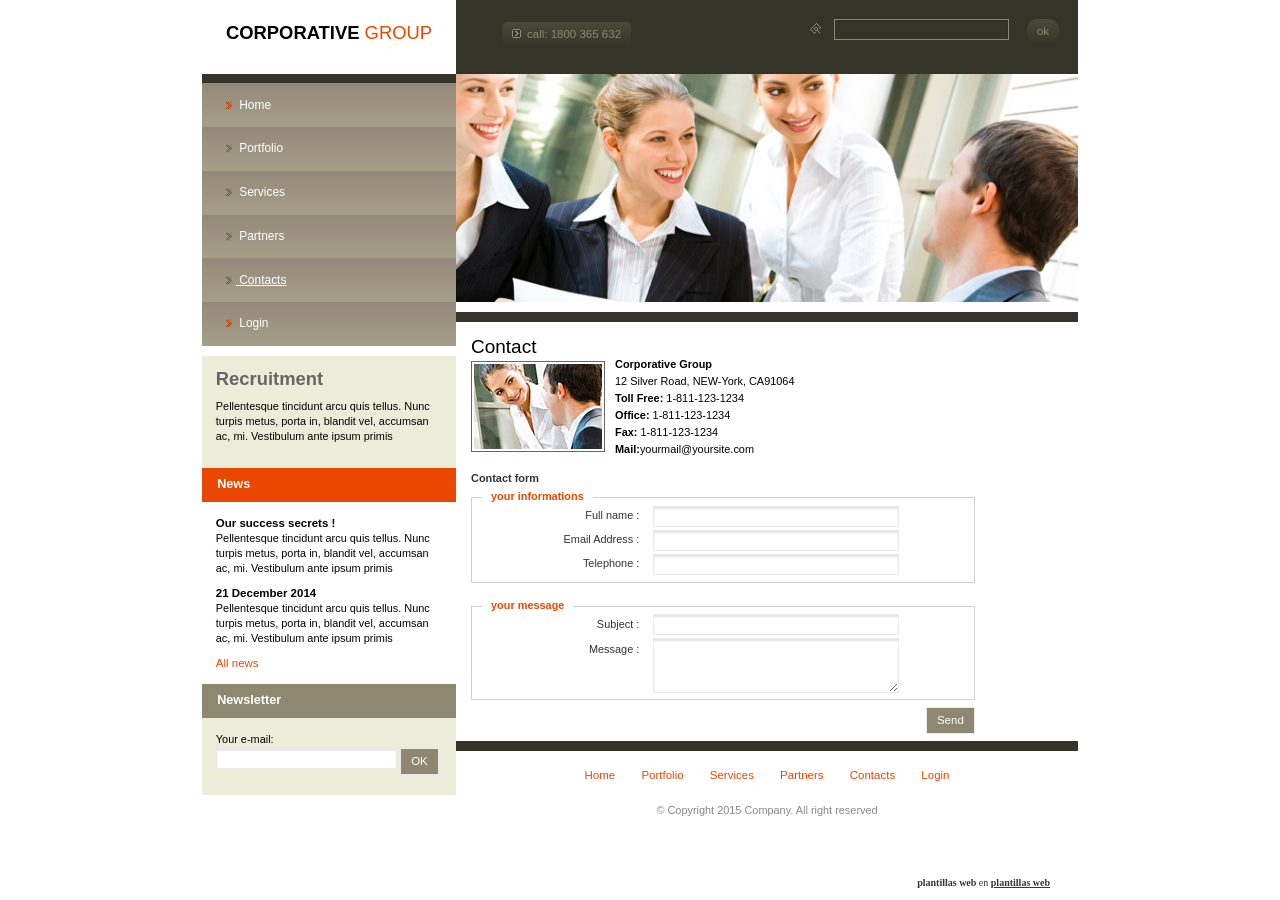
==== commit ae6d98e0: "Add files via upload" ====
--- a/contact.htm
+++ b/contact.htm
@@ -113,6 +113,12 @@
 										<span>Contacts</span>
 									</a>
 								</li>
+								<li>
+                                                                        <a href="login.html">
+                                                                                <span>Login</span>
+                                                                        </a>
+                                                                </li>
+
 							</ul>
 						</nav>
 						<!-- menu -->	
@@ -250,6 +256,12 @@
 											<span>Contacts</span>
 										</a>
 									</li>
+									<li>
+                                                                        <a href="login.html">
+                                                                                <span>Login</span>
+                                                                        </a>
+                                                                </li>
+
 								</ul>
 							</nav>
 							<div class="container copyright">
